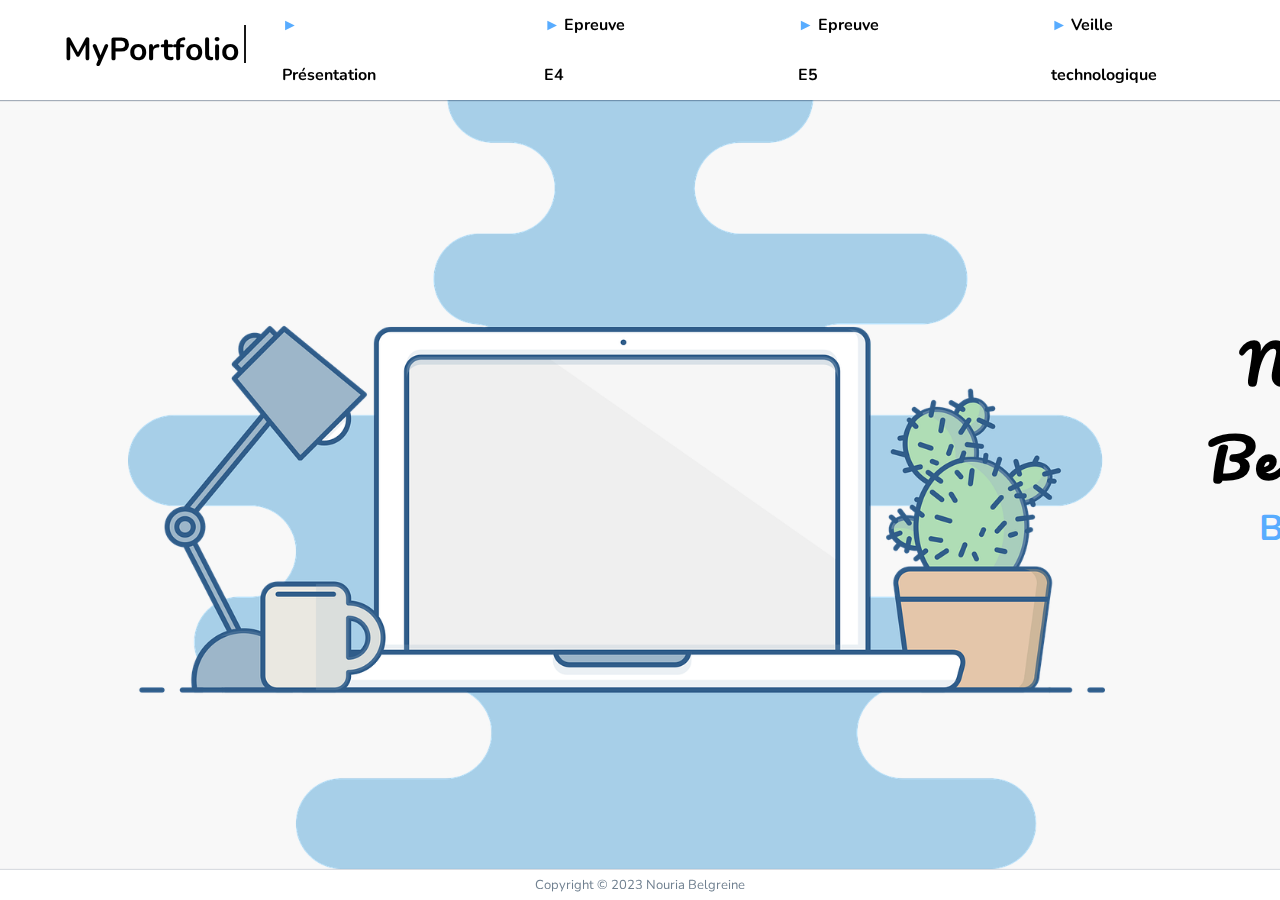
==== index.html @ ae846bea "test" ====
<!DOCTYPE html>
<html lang="en">
<head>
    <meta charset="UTF-8">
    <meta http-equiv="X-UA-Compatible" content="IE=edge">
    <meta name="viewport" content="width=device-width, initial-scale=1.0">
    <title>My Portfolio</title>
    <link rel="stylesheet" href="style.css">
    <link rel="stylesheet" href="index.css">
    <link rel="preconnect" href="https://fonts.googleapis.com">
    <link rel="preconnect" href="https://fonts.gstatic.com" crossorigin>
    <link href="https://fonts.googleapis.com/css2?family=Nunito:wght@400;700&display=swap" rel="stylesheet">
    <link rel="preconnect" href="https://fonts.googleapis.com">
    <link href="https://fonts.googleapis.com/css2?family=Pacifico&display=swap" rel="stylesheet">

    <script> /* Menu déroulant */
        $(document).ready(function() {
            $(".menu-item").hover(
                function() {
                    $(this).find(".sous-menu").slideDown(200);
                },
                function() {
                    $(this).find(".sous-menu").slideUp(200);
                }
            );
        });
    </script>

    <script src="https://code.jquery.com/jquery-3.6.0.min.js"></script> <!-- Importation Header 1/2 -->
    <script>
    $(function() {
    $("#header-container").load("header.html");
    });
    </script>

</head>
<body>
    <div id="header-container"></div> <!-- Importation Header 2/2 -->
    

    <main>
        <div class="container taille8">
            <img src="images/ordinateur.png" alt="">
            <div class="divTexte">
                <h2>Nouria Belgreine</h2>
                <h3>BTS SIO SLAM</h3>
            </div>
        </div>
    </main>

    <p class="pCopyright fixed">Copyright © 2023 Nouria Belgreine</p>

    <script src="https://code.jquery.com/jquery-3.6.0.min.js"></script> <!-- Menu déroulant -->
</body>
</html>
---- style.css ----
/* Bibliothèque ombres : https://getcssscan.com/css-box-shadow-examples */

*{
    margin: 0;
    padding: 0;
    font-family: sans-serif;
    text-decoration: none;
    list-style-type: none;
    font-family: 'Nunito', sans-serif;
}
  
body{
    background-color: #f8f8f8;
}

main{
    padding-top: 50px;
}

.taille9{
    width : 90%;
    margin: auto;
}

.taille8{
    width : 80%;
    margin: auto;
}

.petitFlex{
    display: flex;
    gap: 5px;
}

.bouton{
    border-radius: 30px;
    width: 25vh;
    line-height: 5.5vh;
    text-align: center;
    font-weight: bold;
    color: white;
    box-shadow: rgba(50, 50, 93, 0.25) 0px 50px 100px -20px, rgba(0, 0, 0, 0.3) 0px 30px 60px -30px, rgba(10, 37, 64, 0.35) 0px -2px 6px 0px inset;
}

.spanDodger{
    color: dodgerblue;
}

.pCopyright{
    text-align: center;
    line-height: 30px;
    width: 100%;
    background-color: white;
    font-size: small;
    color: slategrey;
    box-shadow: rgba(9, 30, 66, 0.25) 0px 1px 1px, rgba(9, 30, 66, 0.13) 0px 0px 1px 1px;
}

.fixed {
    position: fixed;  /* pour fixer le header en bas de page si pas assez de contenu  */
    bottom: 0;
    left: 0;
}
---- index.css ----
img{
    margin-top: 2px;
    max-width: 100%;
    max-height: calc(100vh - 83px);
    height: auto;
}

.container{
    display: flex;
    align-items: center;
    gap: 10%;
}

h2{
    font-family: 'Pacifico', cursive;
    font-size: 6vh;
    letter-spacing: 0.45vh;
}

h3{
    color: rgb(88, 172, 255);
    font-size: 4vh;
    letter-spacing: 0.1vh;
}

.divTexte{
    text-align: center;
}
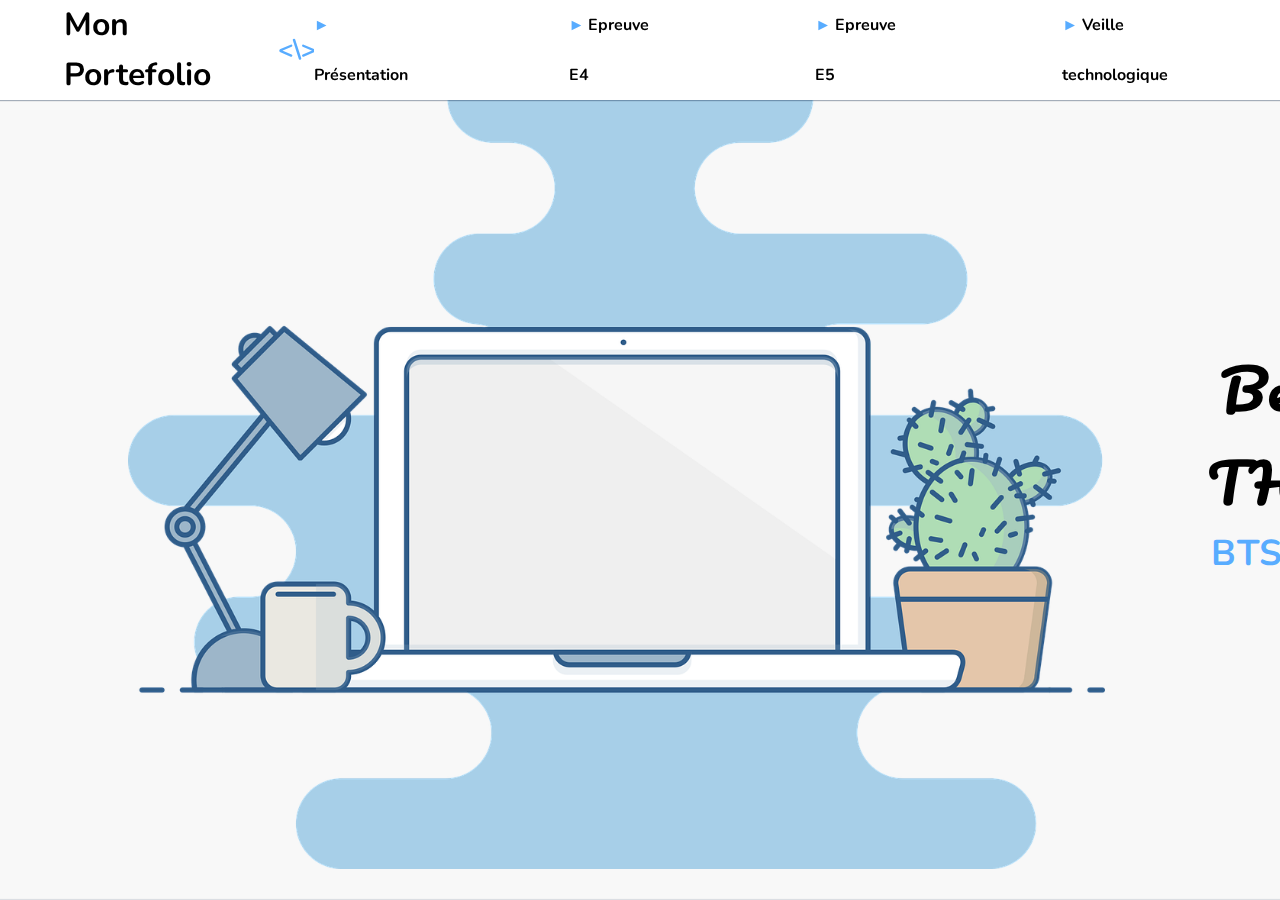
==== commit bced34c5: "t" ====
--- a/index.html
+++ b/index.html
@@ -42,13 +42,13 @@
         <div class="container taille8">
             <img src="images/ordinateur.png" alt="">
             <div class="divTexte">
-                <h2>Nouria Belgreine</h2>
+                <h2>Benjamin THIERY</h2>
                 <h3>BTS SIO SLAM</h3>
             </div>
         </div>
     </main>
 
-    <p class="pCopyright fixed">Copyright © 2023 Nouria Belgreine</p>
+    <p class="pCopyright fixed"></p>
 
     <script src="https://code.jquery.com/jquery-3.6.0.min.js"></script> <!-- Menu déroulant -->
 </body>
